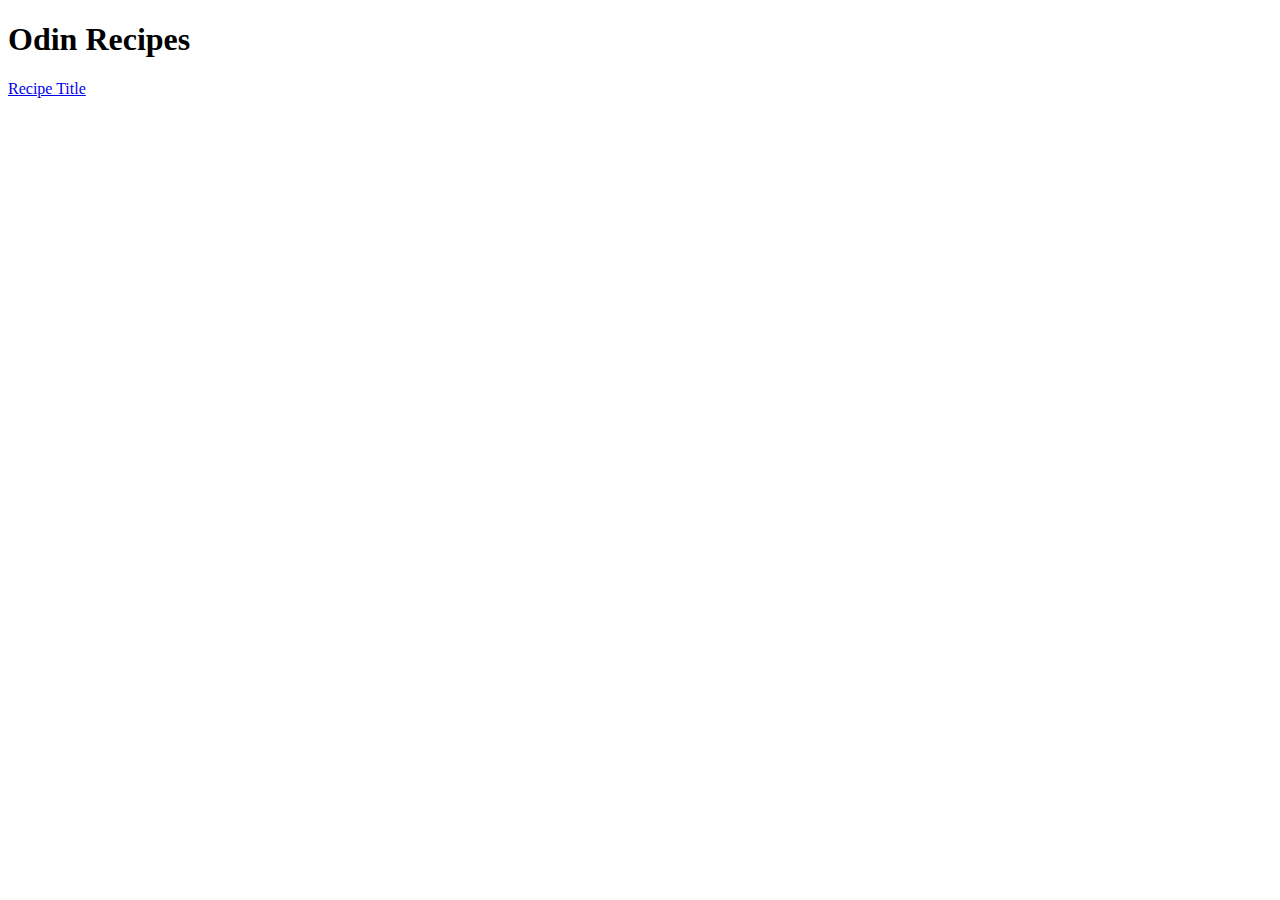
==== index.html @ e3675f4c "added recipe link to index" ====
<!DOCTYPE html>
<html lang="en">
    <head>
        <meta charset="UTF-8">
        <title></title>
    </head>

    <body>
        <h1> Odin Recipes </h1>
        <a href="Recipes/bisonburger.html">Recipe Title</a>







    </body>


</html>
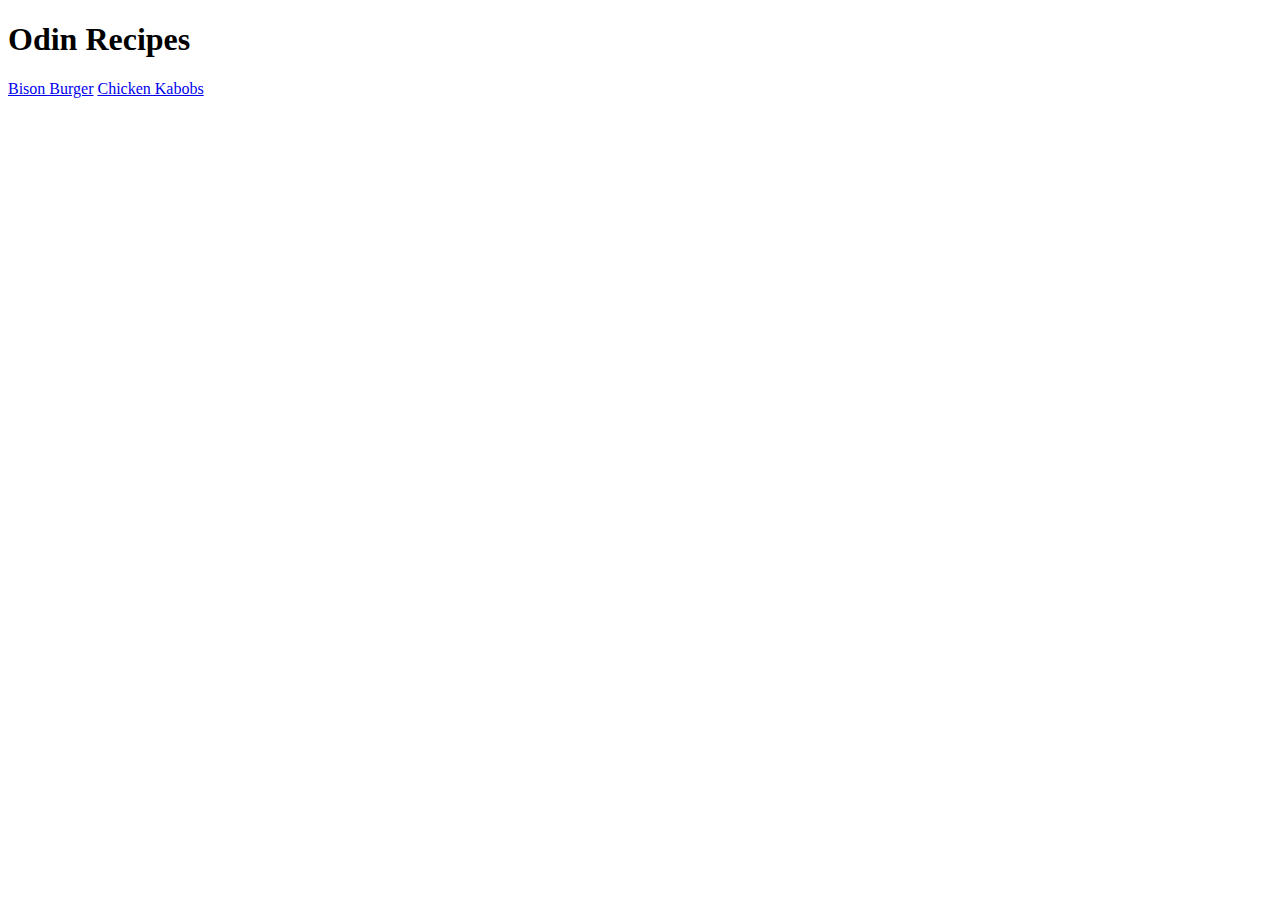
==== commit 46c69ec8: "applied chicken recipe link to index file" ====
--- a/index.html
+++ b/index.html
@@ -7,15 +7,10 @@
 
     <body>
         <h1> Odin Recipes </h1>
-        <a href="Recipes/bisonburger.html">Recipe Title</a>
-
-
-
-
-
+        <a href="Recipes/bisonburger.html">Bison Burger</a>
+        <a href="Recipes/chickenkabobs.html">Chicken Kabobs</a>
 
 
     </body>
 
-
 </html>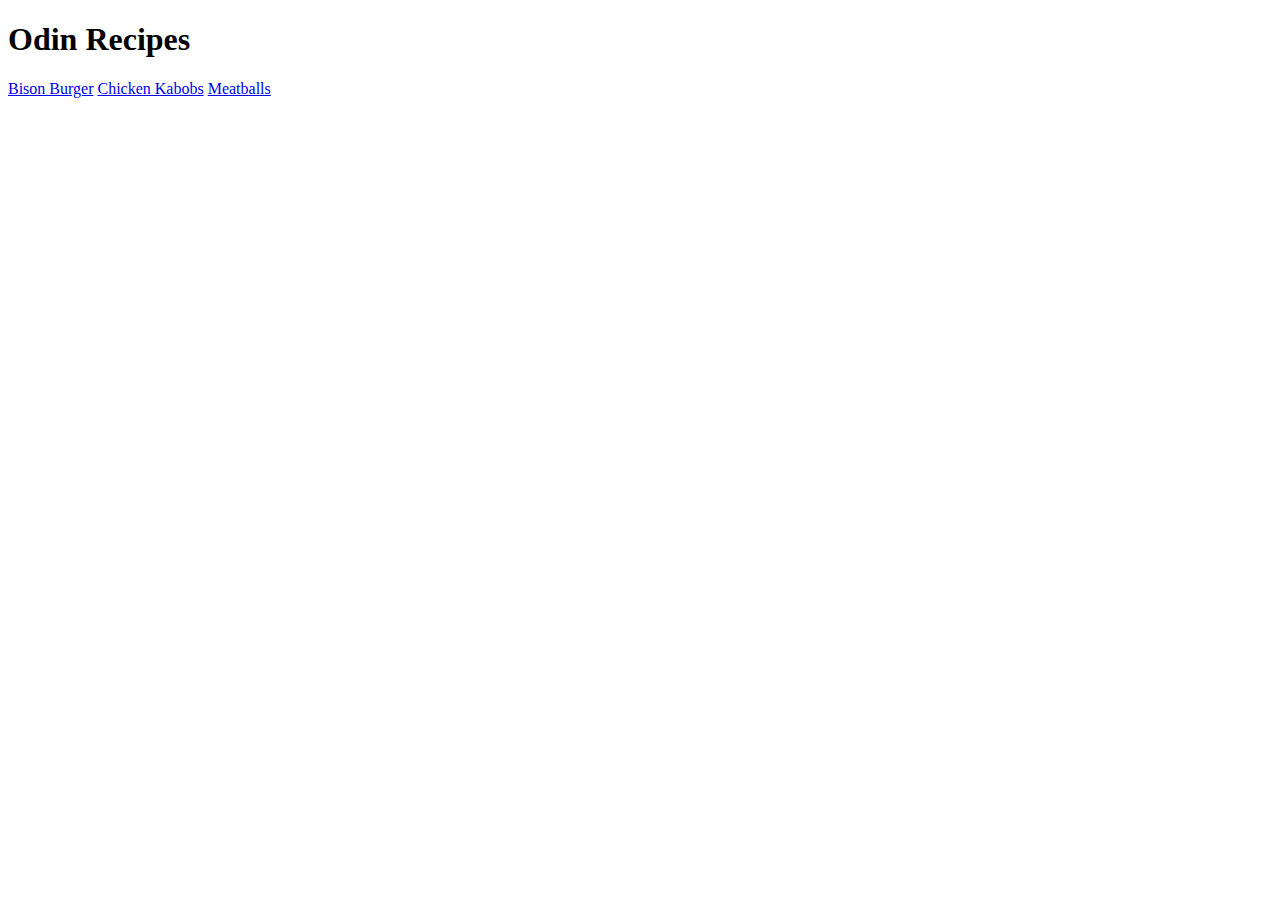
==== commit ecef9d3a: "updated index with meatball recipe link" ====
--- a/index.html
+++ b/index.html
@@ -9,8 +9,7 @@
         <h1> Odin Recipes </h1>
         <a href="Recipes/bisonburger.html">Bison Burger</a>
         <a href="Recipes/chickenkabobs.html">Chicken Kabobs</a>
-
-
+        <a href="Recipes/meatballs.html">Meatballs</a>
     </body>
 
 </html>